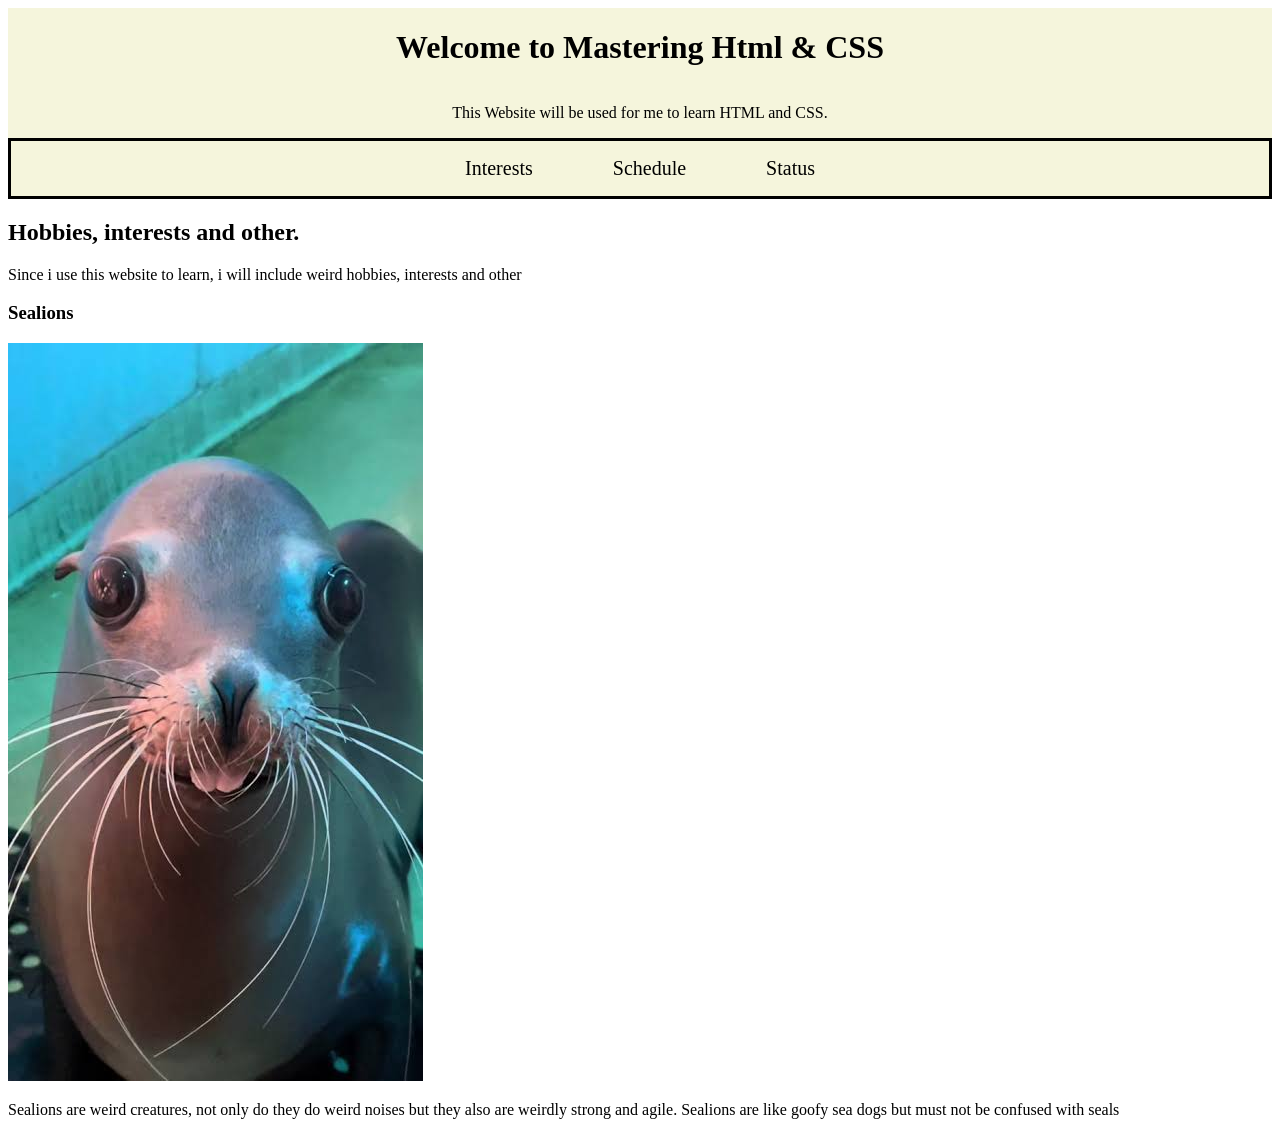
==== My website/index.html @ b23d71c4 "worked on webside" ====
<!DOCTYPE html>
<html lang="en">

<head>
    <meta charset="UTF-8">
    <meta name="viewport" content="width=device-width, initial-scale=1.0">
    <title>Mastering HTML&CSS</title>
    <link rel="stylesheet" href="global.css">
</head>
<body>
    <header><h1>Welcome to Mastering Html & CSS</h1>
    <p>This Website will be used for me to learn HTML and CSS.</p>
    </header>
    <nav> 
        <a href="" class="buttons">Interests</a>
        <a href="">Schedule</a>
        <a href="">Status</a>

    </nav>
    <h2>Hobbies, interests and other.</h2>
    <p>Since i use this website to learn, i will include weird hobbies, interests and other</p>
    <h3>Sealions</h3>
    <img src="sealion image1.jpg" alt="Sealion Image">
    <p><a href="https://en.wikipedia.org/wiki/Sea_lion" alt="Link to sealion wikipedia page"> Sealions</a> are weird creatures, not only do they do <a href="https://www.youtube.com/shorts/OHSHYdt_aik" alt="Youtube link to sealion noises"> weird noises</a> but they also are weirdly <a href="https://www.youtube.com/watch?v=aQnYixCjz60" alt="Link to Sealion doing a handstand">strong and agile</a>. Sealions are like goofy sea dogs but must not be confused with <a href="https://en.wikipedia.org/wiki/Pinniped" alt="Wikipedia link to seals">seals</a></p>






</body>
</html>
---- My website/global.css ----
* {
color: inherit; 
text-decoration: none;
}


header {
    background-color: beige;
    display: flex;
    flex-direction: column;
    align-items: center;   

}


nav {
    background-color: beige;
    font-size: 20px;
    display: flex;
    gap: 5rem;
    justify-content: center;
    align-items: center;
    padding: 1rem;

    border: solid black; 

 

   



}
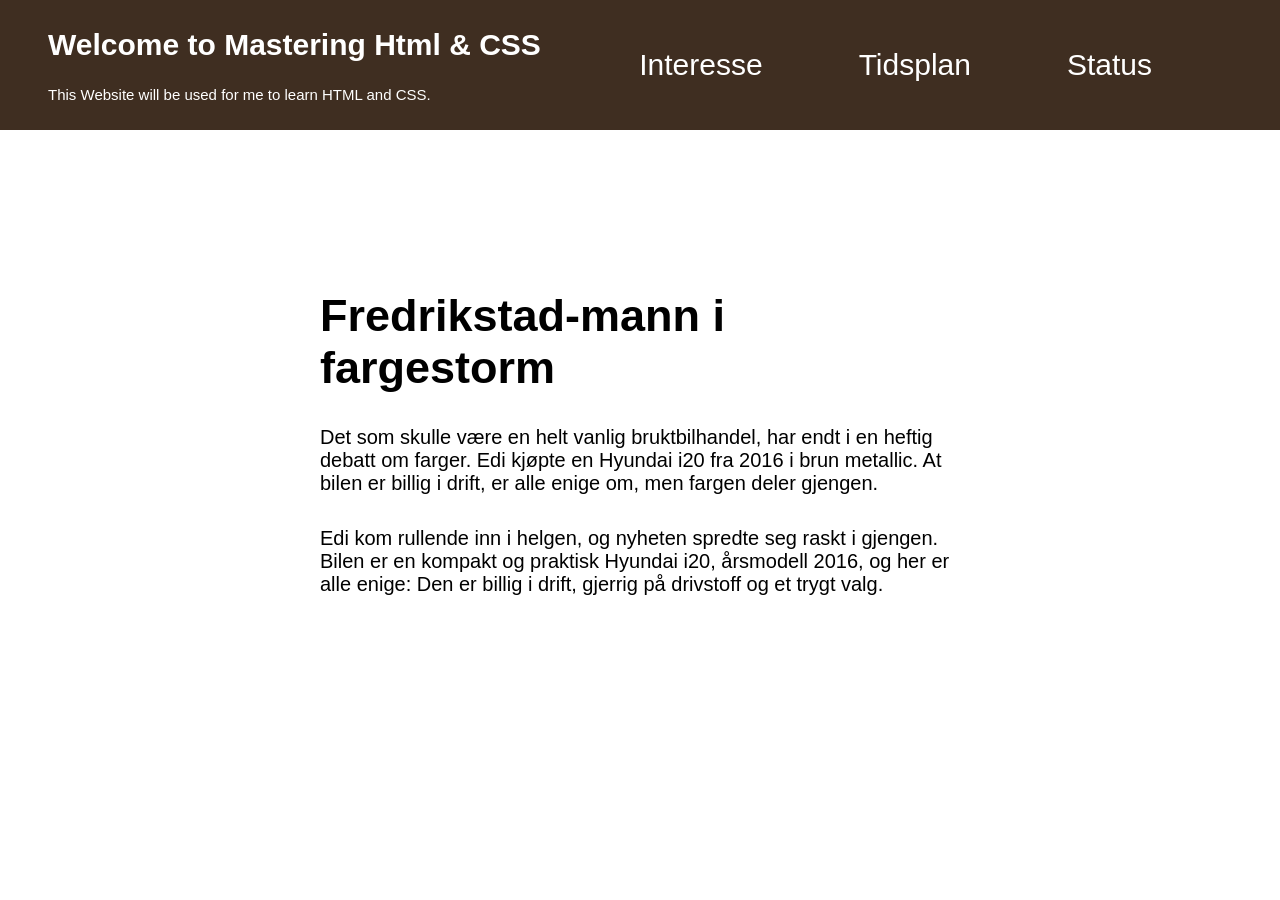
==== commit dda0bc1d: "eksamens øvelse" ====
--- a/My website/index.html
+++ b/My website/index.html
@@ -7,26 +7,34 @@
     <title>Mastering HTML&CSS</title>
     <link rel="stylesheet" href="global.css">
 </head>
+
 <body>
-    <header><h1>Welcome to Mastering Html & CSS</h1>
-    <p>This Website will be used for me to learn HTML and CSS.</p>
+
+    <header class= "site-header">
+        <div id = "welcomesign">
+        <h1>Welcome to Mastering Html & CSS</h1>
+        <p>This Website will be used for me to learn HTML and CSS.</p>
+        </div>
+
+        <nav> 
+        <a href="" >Interesse</a>
+        <a href="">Tidsplan</a>
+        <a href="">Status</a>
+        </nav>
+
     </header>
-    <nav> 
-        <a href="" class="buttons">Interests</a>
-        <a href="">Schedule</a>
-        <a href="">Status</a>
 
-    </nav>
-    <h2>Hobbies, interests and other.</h2>
-    <p>Since i use this website to learn, i will include weird hobbies, interests and other</p>
-    <h3>Sealions</h3>
-    <img src="sealion image1.jpg" alt="Sealion Image">
-    <p><a href="https://en.wikipedia.org/wiki/Sea_lion" alt="Link to sealion wikipedia page"> Sealions</a> are weird creatures, not only do they do <a href="https://www.youtube.com/shorts/OHSHYdt_aik" alt="Youtube link to sealion noises"> weird noises</a> but they also are weirdly <a href="https://www.youtube.com/watch?v=aQnYixCjz60" alt="Link to Sealion doing a handstand">strong and agile</a>. Sealions are like goofy sea dogs but must not be confused with <a href="https://en.wikipedia.org/wiki/Pinniped" alt="Wikipedia link to seals">seals</a></p>
+    <main>
 
+        <article>
+            <header class = "article-header">
+            <h2>Fredrikstad-mann i fargestorm</h2>
+            </header>
+            <p class ="bil-text"> Det som skulle være en helt vanlig bruktbilhandel, har endt i en heftig debatt om farger. Edi kjøpte en Hyundai i20 fra 2016 i brun metallic. At bilen er billig i drift, er alle enige om, men fargen deler gjengen. </p>
+            <p class ="bil-text">Edi kom rullende inn i helgen, og nyheten spredte seg raskt i gjengen. Bilen er en kompakt og praktisk Hyundai i20, årsmodell 2016, og her er alle enige: Den er billig i drift, gjerrig på drivstoff og et trygt valg.</p>
+        </article>
 
-
-
-
+    </main>
 
 </body>
 </html>
--- a/My website/global.css
+++ b/My website/global.css
@@ -1,33 +1,66 @@
 * {
 color: inherit; 
 text-decoration: none;
+font-family: sans-serif;
+margin: 0;
+padding: 0;
+box-sizing: border-box;
 }
 
 
-header {
-    background-color: beige;
+
+.site-header{
+    background-color: #3F2E21;
+    color: white;
+    display: flex;
+    align-items: center;
+    justify-content: space-between;
+    font-size: 15px;
+    
+}
+
+#welcomesign {
     display: flex;
     flex-direction: column;
-    align-items: center;   
+    margin-left: 3rem;
+    gap: 1.5rem;
+}
+
+article{
+    gap: 2rem;
+    display: flex;
+    flex-direction: column;
+    margin: 10rem;
+    margin-left: 20rem;
+    margin-right: 20rem;
+    align-items: center;
+    
+}
+
+.article-header {
+    font-size: 30px;
 
 }
 
-
-nav {
-    background-color: beige;
+.bil-text{
     font-size: 20px;
-    display: flex;
-    gap: 5rem;
-    justify-content: center;
-    align-items: center;
-    padding: 1rem;
-
-    border: solid black; 
-
- 
-
-   
+}
 
 
+nav{
+    margin-right: 5rem;
+    display: flex;
+    gap: 6rem;
+    font-size: 30px;
+    padding: 3rem;
+}
 
-}+nav a:hover {
+    color:#c3723f;
+}
+
+nav a:active{
+
+    color:rgb(254, 109, 24);
+}
+
